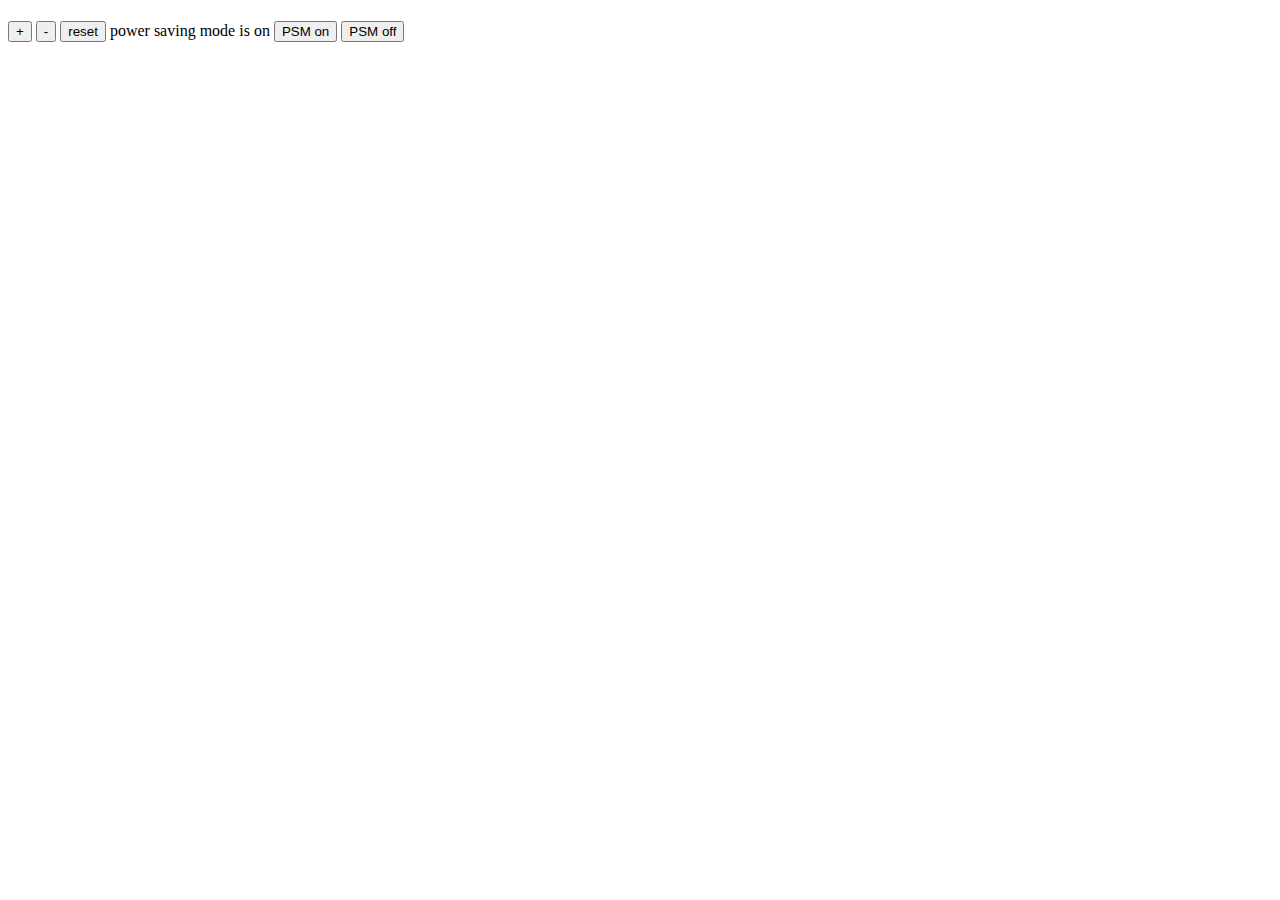
==== index.html @ f17a5715 "Adds index.html with basic unconnected elements and js script import" ====
<!DOCTYPE html>
<html>
  <head>
    <title>Thermostat</title>
  </head>
  <body>
    <section>
      <h1 id="temperature"></h1>
      <p>
        <button id="increase-temperature">+</button>
        <button id="decrease-temperature">-</button>
        <button id="temperature-reset">reset</button>
        power saving mode is <span id="power-saving-status">on</span>
        <button id="powersaving-on">PSM on</button>
        <button id="powersaving-off">PSM off</button>
      </p>
    </section>
    <script src="src/Thermostat.js"></script>
  </body>
</html>
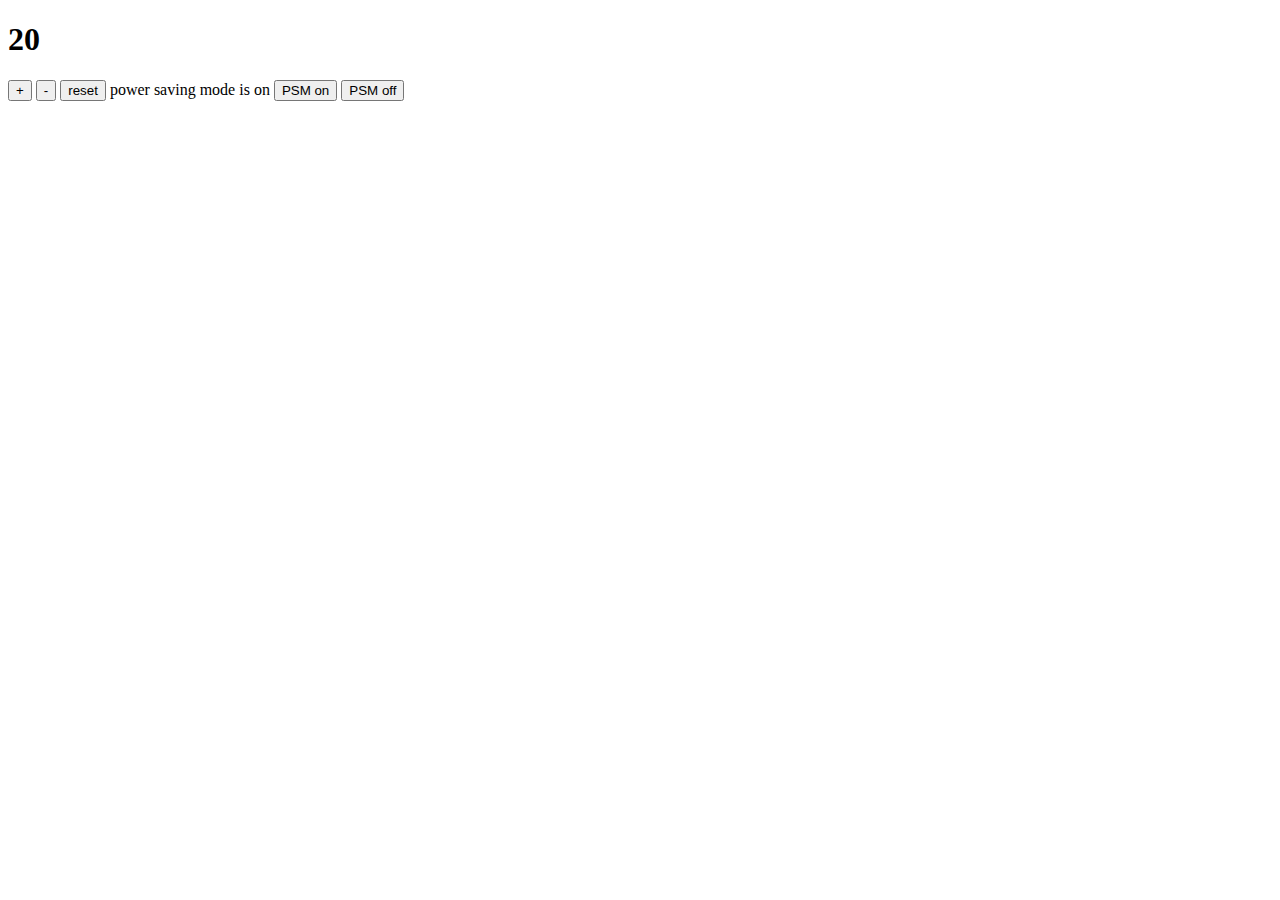
==== commit 95cd5abd: "added interface.js" ====
--- a/index.html
+++ b/index.html
@@ -4,6 +4,10 @@
     <title>Thermostat</title>
   </head>
   <body>
+    <script src="https://code.jquery.com/jquery-2.1.4.min.js"></script>
+    <script src="src/Thermostat.js"></script>
+    <script src="interface.js"></script>
+
     <section>
       <h1 id="temperature"></h1>
       <p>
@@ -15,6 +19,6 @@
         <button id="powersaving-off">PSM off</button>
       </p>
     </section>
-    <script src="src/Thermostat.js"></script>
+
   </body>
 </html>
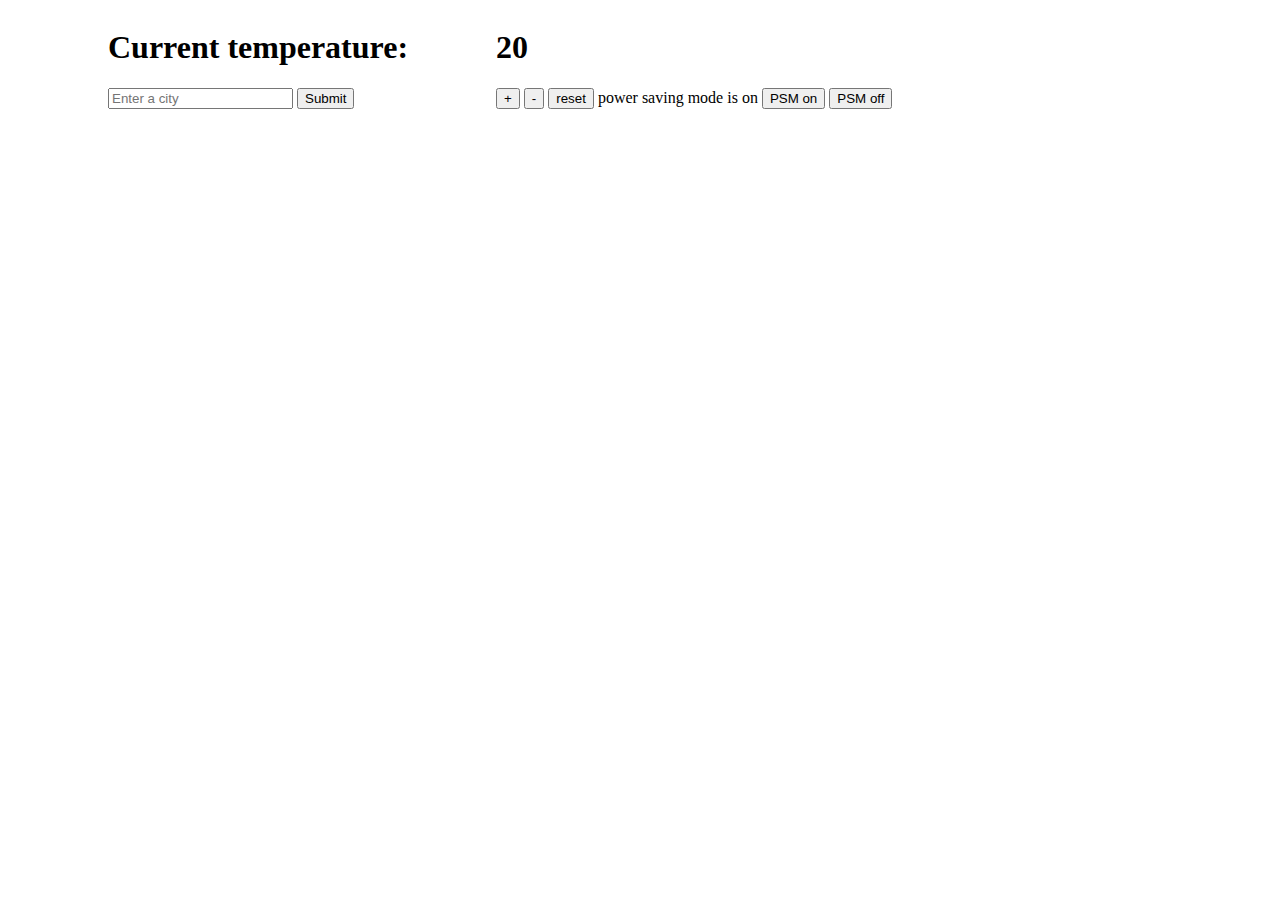
==== commit 66df1a35: "adds css layouts" ====
--- a/index.html
+++ b/index.html
@@ -1,6 +1,7 @@
 <!DOCTYPE html>
 <html>
   <head>
+  <link rel='stylesheet' type='text/css' href="style.css" >
     <title>Thermostat</title>
   </head>
   <body>
@@ -8,17 +9,29 @@
     <script src="src/Thermostat.js"></script>
     <script src="interface.js"></script>
 
-    <section>
-      <h1 id="temperature"></h1>
-      <p>
-        <button id="increase-temperature">+</button>
-        <button id="decrease-temperature">-</button>
-        <button id="temperature-reset">reset</button>
-        power saving mode is <span id="power-saving-status">on</span>
-        <button id="powersaving-on">PSM on</button>
-        <button id="powersaving-off">PSM off</button>
-      </p>
-    </section>
+    <div class="container">
+      <div class='initial'></div>
 
+      <div class="current-temp">
+          <h1>Current temperature: <span id="current-temperature"></span></h1>
+
+        <form id="select-city">
+          <input id="current-city" type="text" placeholder="Enter a city"></input>
+          <input type="submit"></input>
+        </form>
+      </div>
+
+      <div class="controls">
+        <h1 id="temperature"></h1>
+        <p>
+          <button id="increase-temperature">+</button>
+          <button id="decrease-temperature">-</button>
+          <button id="temperature-reset">reset</button>
+          power saving mode is <span id="power-saving-status">on</span>
+          <button id="powersaving-on">PSM on</button>
+          <button id="powersaving-off">PSM off</button>
+        </p>
+      </div>
+    </div>
   </body>
 </html>
--- a/style.css
+++ b/style.css
@@ -0,0 +1,33 @@
+.low-usage {
+  color: green;
+}
+
+.medium-usage {
+  color: black;
+}
+
+.high-usage {
+  color: red;
+}
+
+.container {
+  display: -webkit-flex;
+  display: flex;
+}
+
+.initial {
+  -webkit-flex: initial;
+          flex: initial;
+  width: 100px;
+  min-width: 50px;
+}
+
+.current-temp {
+  -webkit-flex: 1;
+          flex: 1;
+}
+
+.controls {
+  -webkit-flex: 2;
+          flex: 2;
+}
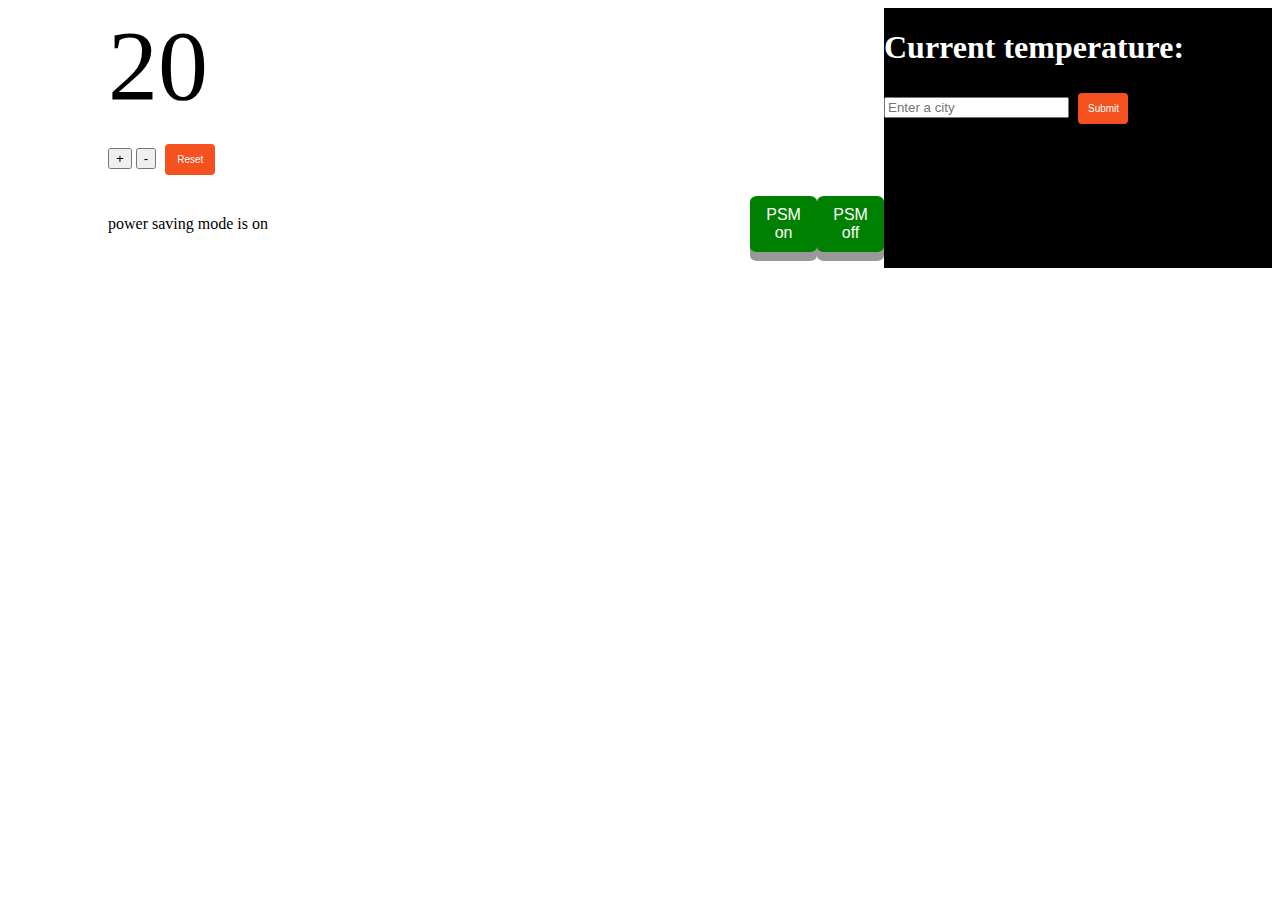
==== commit 326e5807: "added some horrible css" ====
--- a/index.html
+++ b/index.html
@@ -12,26 +12,29 @@
     <div class="container">
       <div class='initial'></div>
 
+      <div class="controls">
+        <div id="temperature"></div>
+        <p>
+          <button id="increase-temperature">+</button>
+          <button id="decrease-temperature">-</button>
+          <button class="button" id="temperature-reset"><span>Reset</span></button>
+          <div class="pwr-container">
+            <div class="pwr-mode">
+              power saving mode is <span id="power-saving-status">on</span>
+            </div>
+              <button class="pwr-buttons" id="powersaving-on">PSM on</button>
+              <button class="pwr-buttons" id="powersaving-off">PSM off</button>
+          </div>
+        </p>
+      </div>
       <div class="current-temp">
-          <h1>Current temperature: <span id="current-temperature"></span></h1>
-
+        <h1>Current temperature: <span id="current-temperature"></span></h1>
         <form id="select-city">
           <input id="current-city" type="text" placeholder="Enter a city"></input>
-          <input type="submit"></input>
+          <button class="button" type="submit"> <span>Submit</span></button>
         </form>
       </div>
 
-      <div class="controls">
-        <h1 id="temperature"></h1>
-        <p>
-          <button id="increase-temperature">+</button>
-          <button id="decrease-temperature">-</button>
-          <button id="temperature-reset">reset</button>
-          power saving mode is <span id="power-saving-status">on</span>
-          <button id="powersaving-on">PSM on</button>
-          <button id="powersaving-off">PSM off</button>
-        </p>
-      </div>
     </div>
   </body>
 </html>
--- a/style.css
+++ b/style.css
@@ -1,3 +1,8 @@
+body {
+  background: url(https://images3.alphacoders.com/273/273289.jpg) no-repeat center center fixed;
+  background-size: cover;
+}
+
 .low-usage {
   color: green;
 }
@@ -8,6 +13,10 @@
 
 .high-usage {
   color: red;
+}
+
+#temperature {
+  font-size: 100px;
 }
 
 .container {
@@ -25,9 +34,80 @@
 .current-temp {
   -webkit-flex: 1;
           flex: 1;
+  font-size: 10;
+  color: white;
+  background-color: black;
 }
 
 .controls {
   -webkit-flex: 2;
           flex: 2;
 }
+
+.pwr-container {
+  display: -webkit-flex;
+  display: flex;
+  -webkit-align-items: center;
+          align-items: center;
+}
+
+.pwr-mode {
+  position: relative;
+  top: 0px;
+  width: 100%;
+  display: inline;
+}
+
+.pwr-buttons {
+  display: inline;
+  background-color: green; /* Green */
+  border: none;
+  border-radius: 10%;
+  color: white;
+  padding: 10px 10px;
+  text-align: center;
+  text-decoration: none;
+  display: inline-block;
+  font-size: 16px;
+  box-shadow: 0 9px #999
+}
+
+.button {
+  display: inline-block;
+  border-radius: 4px;
+  background-color: #f4511e;
+  border: none;
+  color: #FFFFFF;
+  text-align: center;
+  font-size: 10px;
+  padding: 10px;
+  width: 50px;
+  transition: all 0.5s;
+  cursor: pointer;
+  margin: 5px;
+}
+
+.button span {
+  cursor: pointer;
+  display: inline-block;
+  position: relative;
+  transition: 0.5s;
+}
+
+.button span:after {
+  content: '>>';
+  position: absolute;
+  opacity: 0;
+  top: 0;
+  right: -20px;
+  transition: 0.5s;
+}
+
+.button:hover span {
+  padding-right: 40px;
+}
+
+.button:hover span:after {
+  opacity: 1;
+  right: 0;
+}
